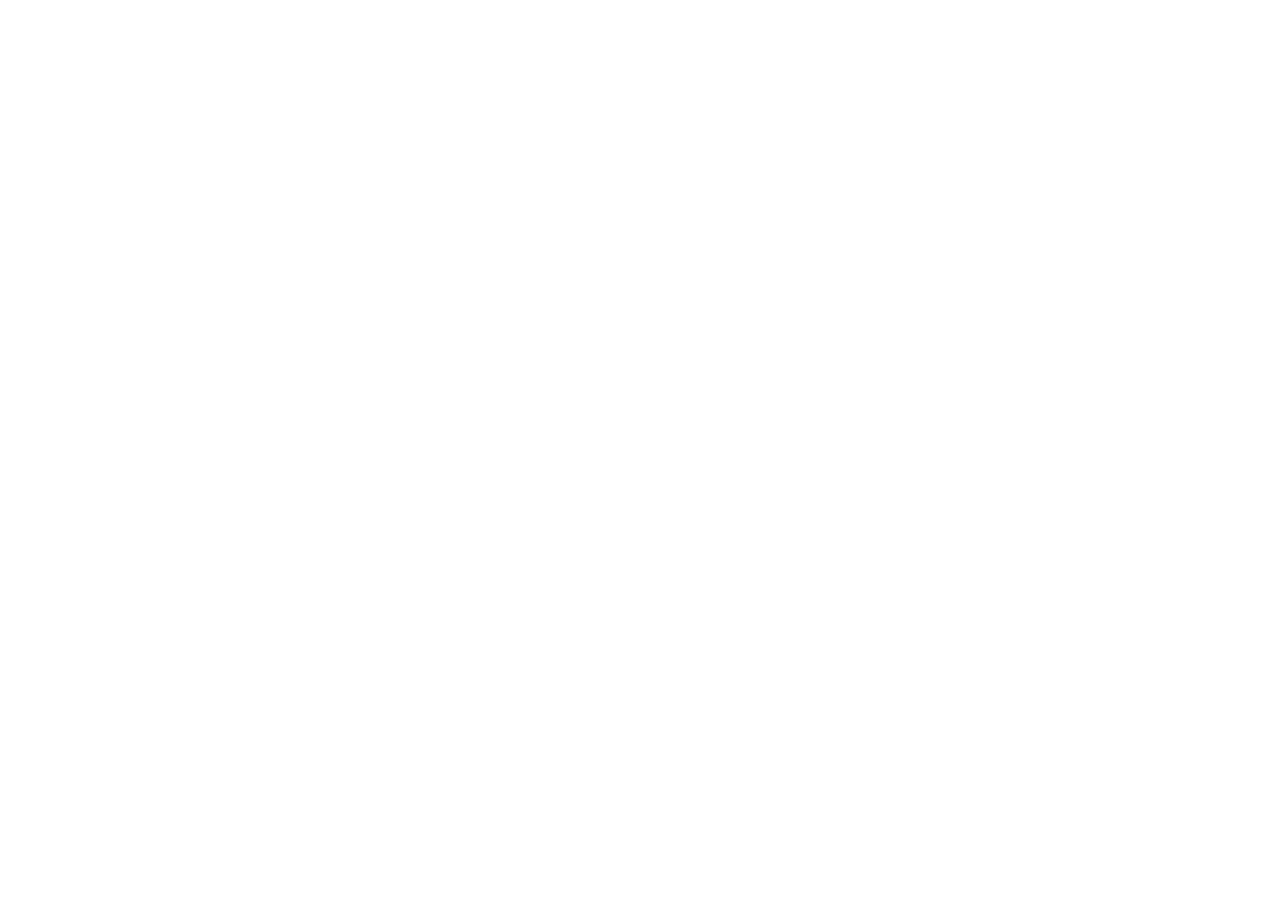
==== lesson_03/index.html @ 21c7fe9f "init bootstrap" ====
<!doctype html>
<html lang="en">
    <head>
        <title>Title</title>
        <!-- Required meta tags -->
        <meta charset="utf-8" />
        <meta
            name="viewport"
            content="width=device-width, initial-scale=1, shrink-to-fit=no"
        />

        <!-- Bootstrap CSS v5.2.1 -->
        <link
            href="https://cdn.jsdelivr.net/npm/bootstrap@5.3.2/dist/css/bootstrap.min.css"
            rel="stylesheet"
            integrity="sha384-T3c6CoIi6uLrA9TneNEoa7RxnatzjcDSCmG1MXxSR1GAsXEV/Dwwykc2MPK8M2HN"
            crossorigin="anonymous"
        />
    </head>

    <body>
        <header>
            <!-- place navbar here -->
        </header>
        <main>
        </main>
        <footer>
            <!-- place footer here -->
        </footer>
        <!-- Bootstrap JavaScript Libraries -->
        <script
            src="https://cdn.jsdelivr.net/npm/@popperjs/core@2.11.8/dist/umd/popper.min.js"
            integrity="sha384-I7E8VVD/ismYTF4hNIPjVp/Zjvgyol6VFvRkX/vR+Vc4jQkC+hVqc2pM8ODewa9r"
            crossorigin="anonymous"
        ></script>

        <script
            src="https://cdn.jsdelivr.net/npm/bootstrap@5.3.2/dist/js/bootstrap.min.js"
            integrity="sha384-BBtl+eGJRgqQAUMxJ7pMwbEyER4l1g+O15P+16Ep7Q9Q+zqX6gSbd85u4mG4QzX+"
            crossorigin="anonymous"
        ></script>
    </body>
</html>
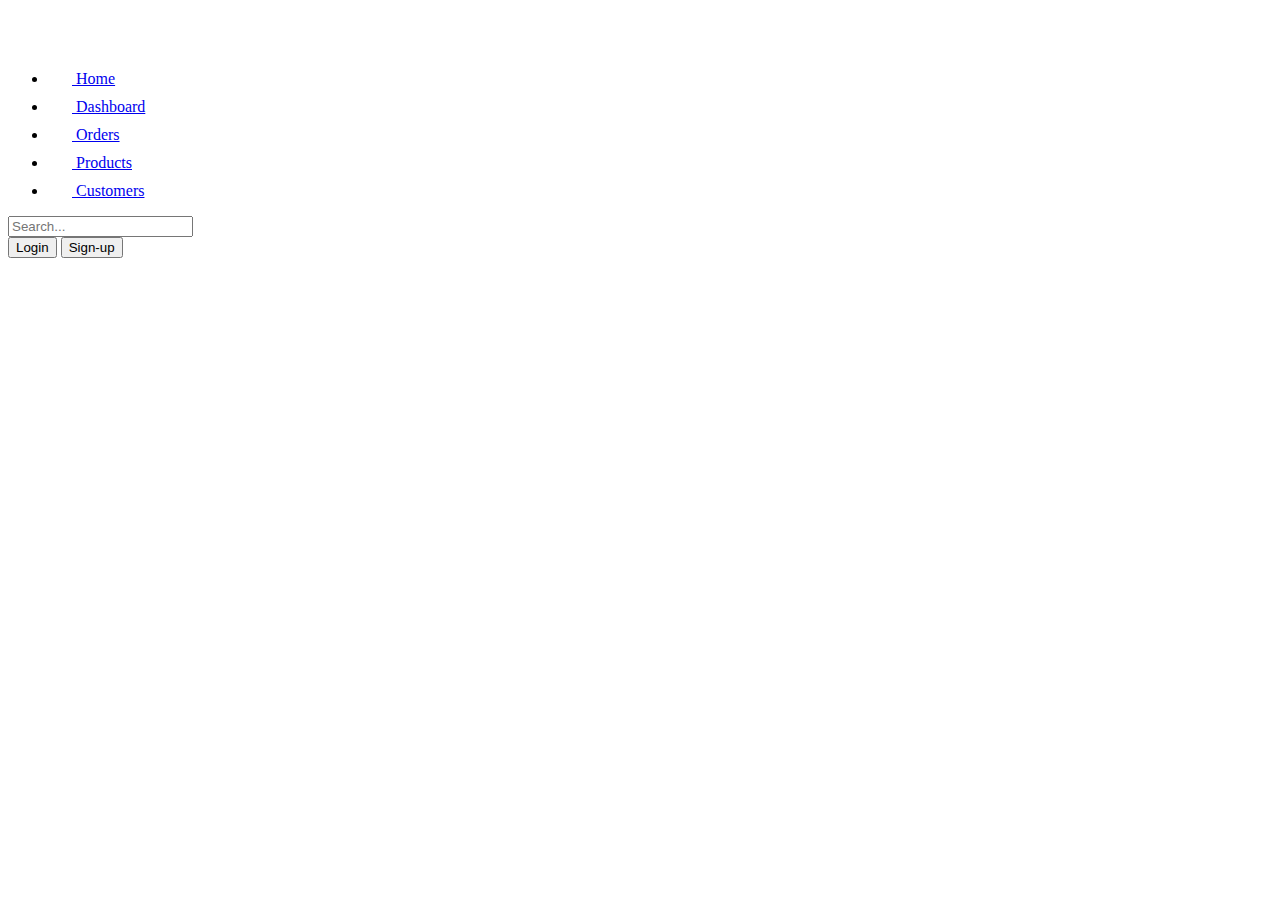
==== commit e8378a56: "init header_bootstrap" ====
--- a/lesson_03/index.html
+++ b/lesson_03/index.html
@@ -20,7 +20,60 @@
 
     <body>
         <header>
-            <!-- place navbar here -->
+            <div class="px-3 py-2 text-bg-dark border-bottom">
+              <div class="container">
+                <div class="d-flex flex-wrap align-items-center justify-content-center justify-content-lg-start">
+                  <a href="/" class="d-flex align-items-center my-2 my-lg-0 me-lg-auto text-white text-decoration-none">
+                    <svg class="bi me-2" width="40" height="32" role="img" aria-label="Bootstrap"><use xlink:href="#bootstrap"></use></svg>
+                  </a>
+        
+                  <ul class="nav col-12 col-lg-auto my-2 justify-content-center my-md-0 text-small">
+                    <li>
+                      <a href="#" class="nav-link text-secondary">
+                        <svg class="bi d-block mx-auto mb-1" width="24" height="24"><use xlink:href="#home"></use></svg>
+                        Home
+                      </a>
+                    </li>
+                    <li>
+                      <a href="#" class="nav-link text-white">
+                        <svg class="bi d-block mx-auto mb-1" width="24" height="24"><use xlink:href="#speedometer2"></use></svg>
+                        Dashboard
+                      </a>
+                    </li>
+                    <li>
+                      <a href="#" class="nav-link text-white">
+                        <svg class="bi d-block mx-auto mb-1" width="24" height="24"><use xlink:href="#table"></use></svg>
+                        Orders
+                      </a>
+                    </li>
+                    <li>
+                      <a href="#" class="nav-link text-white">
+                        <svg class="bi d-block mx-auto mb-1" width="24" height="24"><use xlink:href="#grid"></use></svg>
+                        Products
+                      </a>
+                    </li>
+                    <li>
+                      <a href="#" class="nav-link text-white">
+                        <svg class="bi d-block mx-auto mb-1" width="24" height="24"><use xlink:href="#people-circle"></use></svg>
+                        Customers
+                      </a>
+                    </li>
+                  </ul>
+                </div>
+              </div>
+            </div>
+            <div class="px-3 py-2 border-bottom mb-3">
+              <div class="container d-flex flex-wrap justify-content-center">
+                <form class="col-12 col-lg-auto mb-2 mb-lg-0 me-lg-auto" role="search">
+                  <input type="search" class="form-control" placeholder="Search..." aria-label="Search">
+                </form>
+        
+                <div class="text-end">
+                  <button type="button" class="btn btn-light text-dark me-2">Login</button>
+                  <button type="button" class="btn btn-primary">Sign-up</button>
+                </div>
+              </div>
+            </div>
         </header>
         <main>
         </main>
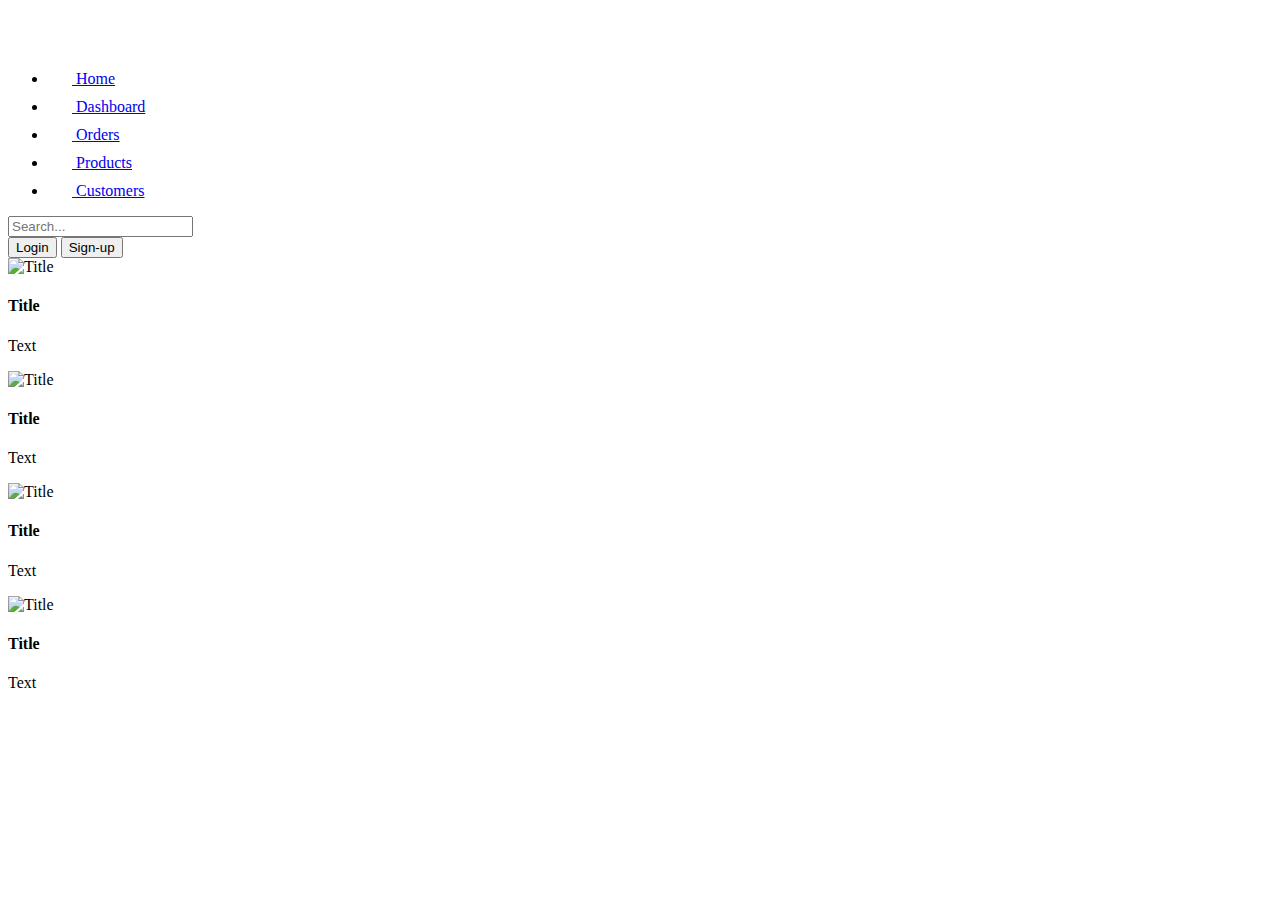
==== commit 801c56b7: "add card_bootstrap" ====
--- a/lesson_03/index.html
+++ b/lesson_03/index.html
@@ -76,6 +76,45 @@
             </div>
         </header>
         <main>
+          <div class ="product-list row g-1">
+            <div class ="col-6 col-lg-4 col-xl-3">
+              <div class="card">
+                <img class="card-img-top" src="https://encrypted-tbn0.gstatic.com/images?q=tbn:ANd9GcREoRGyXmHy_6aIgXYqWHdOT3KjfmnuSyxypw&s" alt="Title" />
+                <div class="card-body">
+                  <h4 class="card-title">Title</h4>
+                  <p class="card-text">Text</p>
+                </div>
+              </div>
+            </div>
+            <div class ="col-6 col-lg-4 col-xl-3">
+              <div class="card">
+                <img class="card-img-top" src="https://encrypted-tbn0.gstatic.com/images?q=tbn:ANd9GcREoRGyXmHy_6aIgXYqWHdOT3KjfmnuSyxypw&s" alt="Title" />
+                <div class="card-body">
+                  <h4 class="card-title">Title</h4>
+                  <p class="card-text">Text</p>
+                </div>
+              </div>
+            </div>
+            <div class ="col-6 col-lg-4 col-xl-3">
+              <div class="card">
+                <img class="card-img-top" src="https://encrypted-tbn0.gstatic.com/images?q=tbn:ANd9GcREoRGyXmHy_6aIgXYqWHdOT3KjfmnuSyxypw&s" alt="Title" />
+                <div class="card-body">
+                  <h4 class="card-title">Title</h4>
+                  <p class="card-text">Text</p>
+                </div>
+              </div>
+            </div>
+            <div class ="col-6 col-lg-4 col-xl-3">
+              <div class="card">
+                <img class="card-img-top" src="https://encrypted-tbn0.gstatic.com/images?q=tbn:ANd9GcREoRGyXmHy_6aIgXYqWHdOT3KjfmnuSyxypw&s" alt="Title" />
+                <div class="card-body">
+                  <h4 class="card-title">Title</h4>
+                  <p class="card-text">Text</p>
+                </div>
+              </div>
+            </div>
+            
+          </div>  
         </main>
         <footer>
             <!-- place footer here -->
